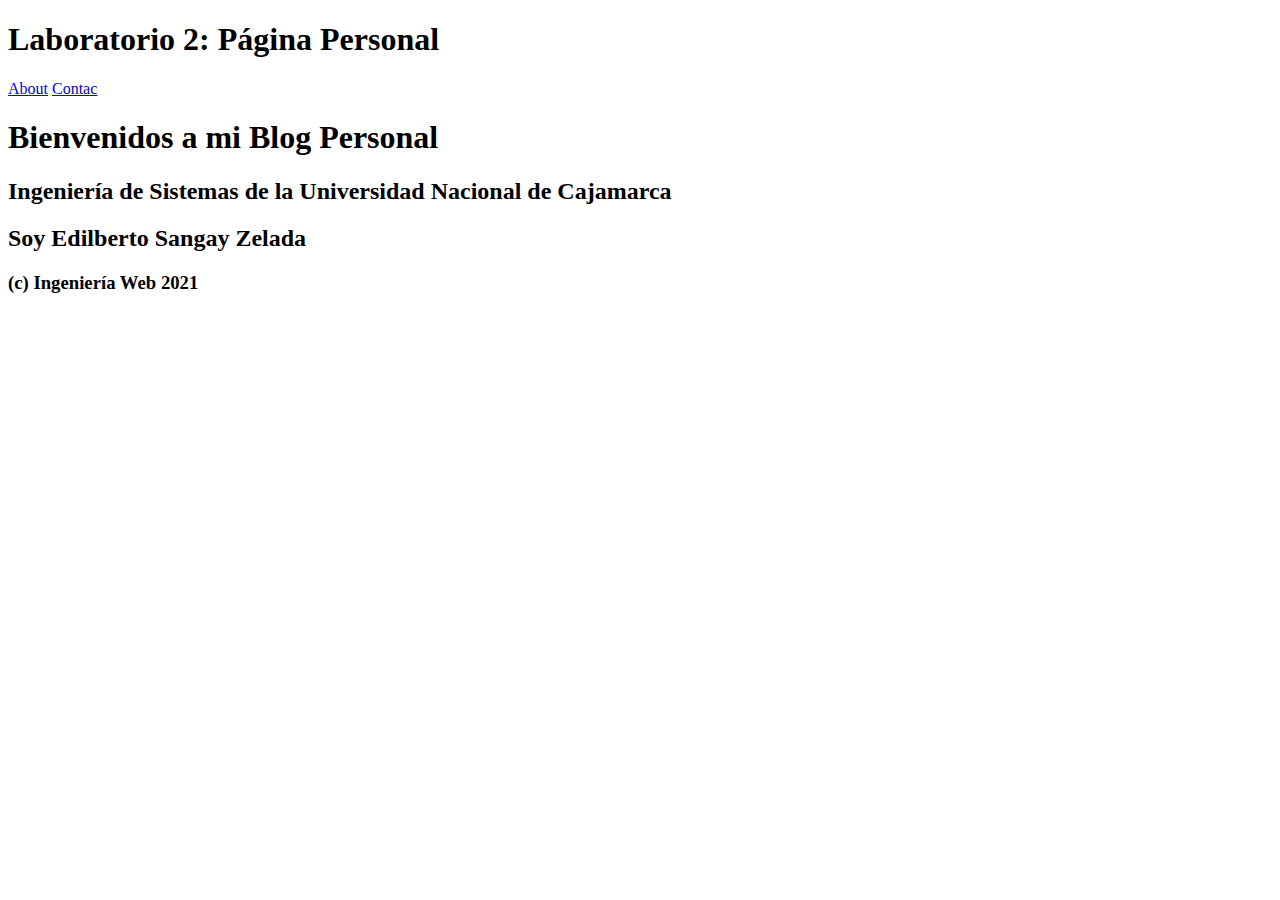
==== index.html @ 9b5edc50 "Creación de Menu de Navegacion" ====
<!DOCTYPE html>
<!--[if lt IE 7]>      <html class="no-js lt-ie9 lt-ie8 lt-ie7"> <![endif]-->
<!--[if IE 7]>         <html class="no-js lt-ie9 lt-ie8"> <![endif]-->
<!--[if IE 8]>         <html class="no-js lt-ie9"> <![endif]-->
<!--[if gt IE 8]>      <html class="no-js"> <!--<![endif]-->
<html>
    <head>
        <meta charset="utf-8">
        <meta http-equiv="X-UA-Compatible" content="IE=edge">
        <title>Mi página web Personal</title>
        <meta name="description" content="">
        <meta name="viewport" content="width=device-width, initial-scale=1">
        <link rel="stylesheet" href="">
    </head>
    <body>
        <header>
            <h1>Laboratorio 2: Página Personal</h1>
        </header>
        <nav>
            <a href="about.html">About</a>
            <a href="contac.html">Contac</a>
        </nav>
        <h1>Bienvenidos a mi Blog Personal</h1>
        <h2>Ingeniería de Sistemas de la Universidad Nacional de Cajamarca</h2>
        <h2>Soy Edilberto Sangay Zelada</h2>
        <h3>(c) Ingeniería Web 2021</h3>        
        <script src="" async defer></script>
    </body>
</html>
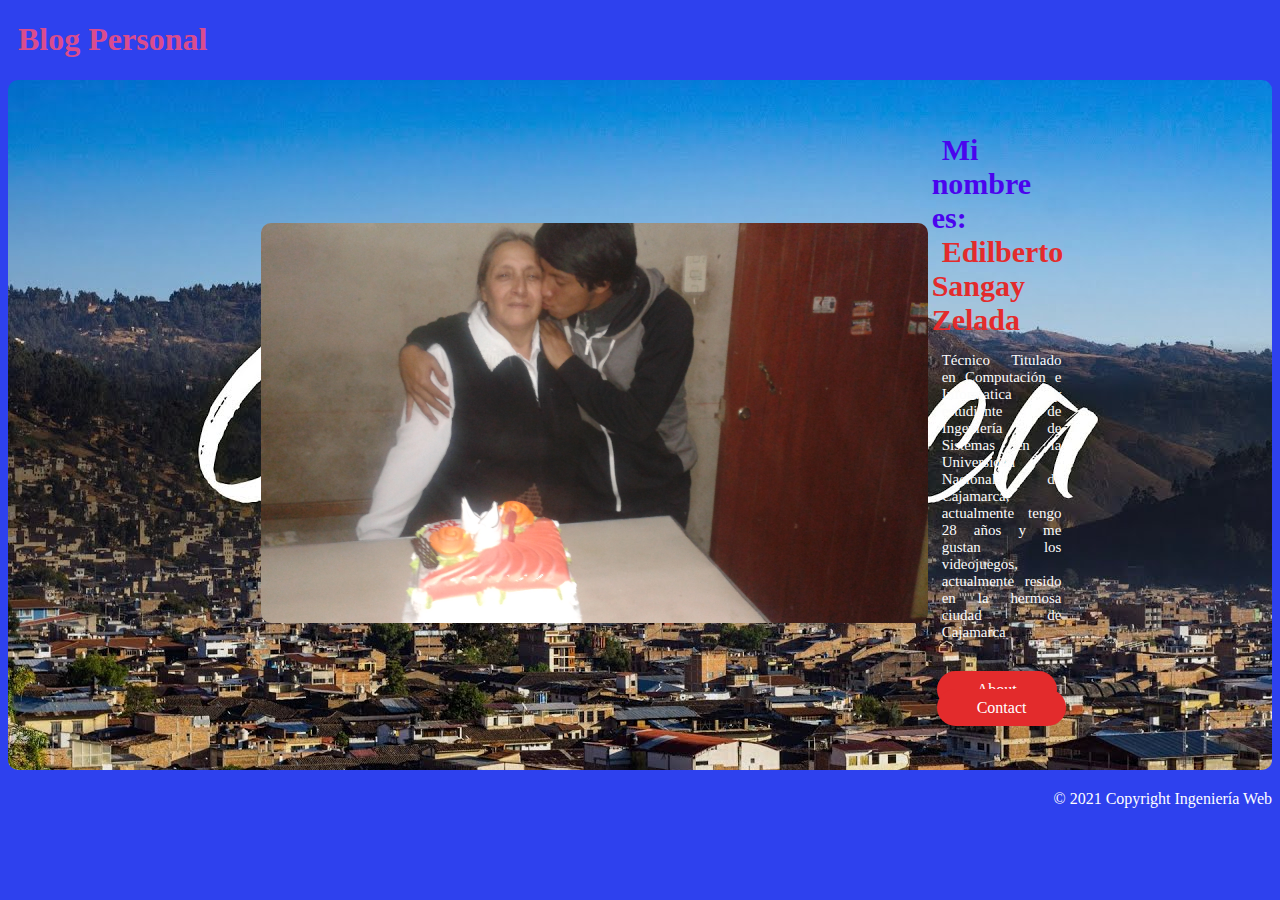
==== commit 9a8a4ab8: "Pagina terminada" ====
--- a/index.html
+++ b/index.html
@@ -6,24 +6,46 @@
 <html>
     <head>
         <meta charset="utf-8">
-        <meta http-equiv="X-UA-Compatible" content="IE=edge">
-        <title>Mi página web Personal</title>
-        <meta name="description" content="">
-        <meta name="viewport" content="width=device-width, initial-scale=1">
-        <link rel="stylesheet" href="">
-    </head>
-    <body>
-        <header>
-            <h1>Laboratorio 2: Página Personal</h1>
-        </header>
-        <nav>
-            <a href="about.html">About</a>
-            <a href="contac.html">Contac</a>
-        </nav>
-        <h1>Bienvenidos a mi Blog Personal</h1>
-        <h2>Ingeniería de Sistemas de la Universidad Nacional de Cajamarca</h2>
-        <h2>Soy Edilberto Sangay Zelada</h2>
-        <h3>(c) Ingeniería Web 2021</h3>        
-        <script src="" async defer></script>
+    <meta http-equiv="X-UA-Compatible" content="IE=edge">
+    <title>Blog Personal</title>
+    <meta name="description" content="">
+    <meta name="viewport" content="width=device-width, initial-scale=1">
+    <link rel="stylesheet" href="EstiloPersonalIndex.css">
+    <link href="https://fonts.googleapis.com/css2?family=Rampart+One&display=swap" rel="stylesheet">
+  </head>
+  <body >
+    <header class="titulo">
+      <h1>Blog Personal</h1>
+    </header>
+
+    <section>
+      <article>
+        <table>
+          <tr>
+            <td>
+                <img src="mama.jpg" alt="image" height="400" >
+            </td>
+            <td id="info">
+                <h2>Mi nombre es: </h2>
+                <h2 id="nombre">Edilberto Sangay Zelada</h2> 
+                <p>Técnico Titulado en Computación e Informatica y estudiante de Ingeniería de Sistemas
+                  en la Universidad Nacional de Cajamarca, actualmente tengo 
+                  28 años y me gustan los videojuegos, actualmente resido en la hermosa ciudad de Cajamarca</p>
+                  <nav>
+                    <a href="about.html">About</a>
+                    <a href="contact.html">Contact</a>
+                  </nav>
+            </td>
+          </tr>
+        </table>
+      </article>
+    </section>
+    <footer class="pie">© 2021 Copyright Ingeniería Web</footer>
+    
+    <!--[if lt IE 7]>
+      <p class="browsehappy">You are using an <strong>outdated</strong> browser. Please <a href="#">upgrade your browser</a> to improve your experience.</p>
+    <![endif]-->
+    
+    <script src="" async defer></script>
     </body>
 </html>--- a/EstiloPersonalIndex.css
+++ b/EstiloPersonalIndex.css
@@ -0,0 +1,63 @@
+body{
+    font-family: 'Rampart', serif; /*Bold Negrita*/
+    background: #2e41ee;
+}
+.titulo{
+    color: rgb(218, 76, 142);
+    margin-left: 10px;
+
+}
+
+h2{
+    font-size: 30px;
+    color: rgb(74, 4, 238);
+    margin-left: 10px;
+    display: inline;
+}
+a{
+    color: white;
+    background: #E32B2C;
+    border-radius: 1px;
+    text-decoration: none;
+    outline: none;
+    border-radius: 30px;
+    padding: 10px;
+    padding-left: 40px;
+    padding-right: 40px;
+    margin-right: 5px;
+    margin-left: 5px;
+    margin-top: 100px;
+}
+img{
+    border-radius: 10px;
+}
+section{
+    margin-top: 10px;
+    padding: 50px;
+    background-color: rgb(155, 79, 241);
+    background-image: url("cajamarca.jpg");
+    border-radius: 10px;
+
+    
+}
+article{
+    padding-left: 200px;
+    padding-right: 200px;
+}
+p{
+    color: rgb(252, 252, 252);
+    margin-left: 10px;
+    text-align: justify;
+    margin-left: 10px;
+    margin-right: 10px;
+    font-size: 15px;
+    margin-bottom: 40px;
+}
+ #nombre{
+     color: #E32B2C;
+ }
+.pie{
+    text-align: right;
+    color: white;
+    margin-top: 20px;
+}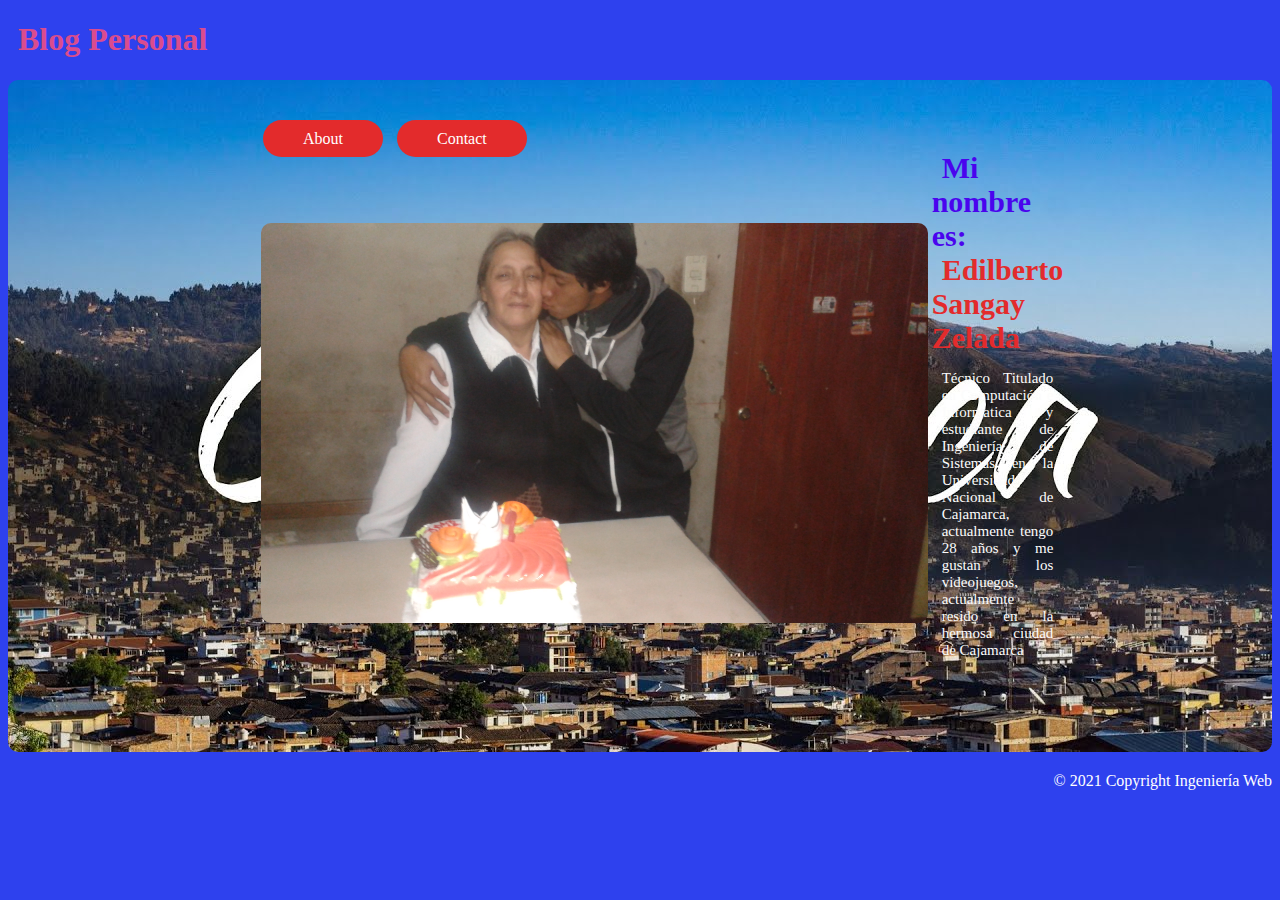
==== commit 0c44cbcd: "Actualización" ====
--- a/index.html
+++ b/index.html
@@ -25,16 +25,17 @@
             <td>
                 <img src="mama.jpg" alt="image" height="400" >
             </td>
+            <nav>
+              <a href="about.html">About</a>
+              <a href="contact.html">Contact</a>
+            </nav>
             <td id="info">
                 <h2>Mi nombre es: </h2>
                 <h2 id="nombre">Edilberto Sangay Zelada</h2> 
                 <p>Técnico Titulado en Computación e Informatica y estudiante de Ingeniería de Sistemas
                   en la Universidad Nacional de Cajamarca, actualmente tengo 
                   28 años y me gustan los videojuegos, actualmente resido en la hermosa ciudad de Cajamarca</p>
-                  <nav>
-                    <a href="about.html">About</a>
-                    <a href="contact.html">Contact</a>
-                  </nav>
+                  
             </td>
           </tr>
         </table>
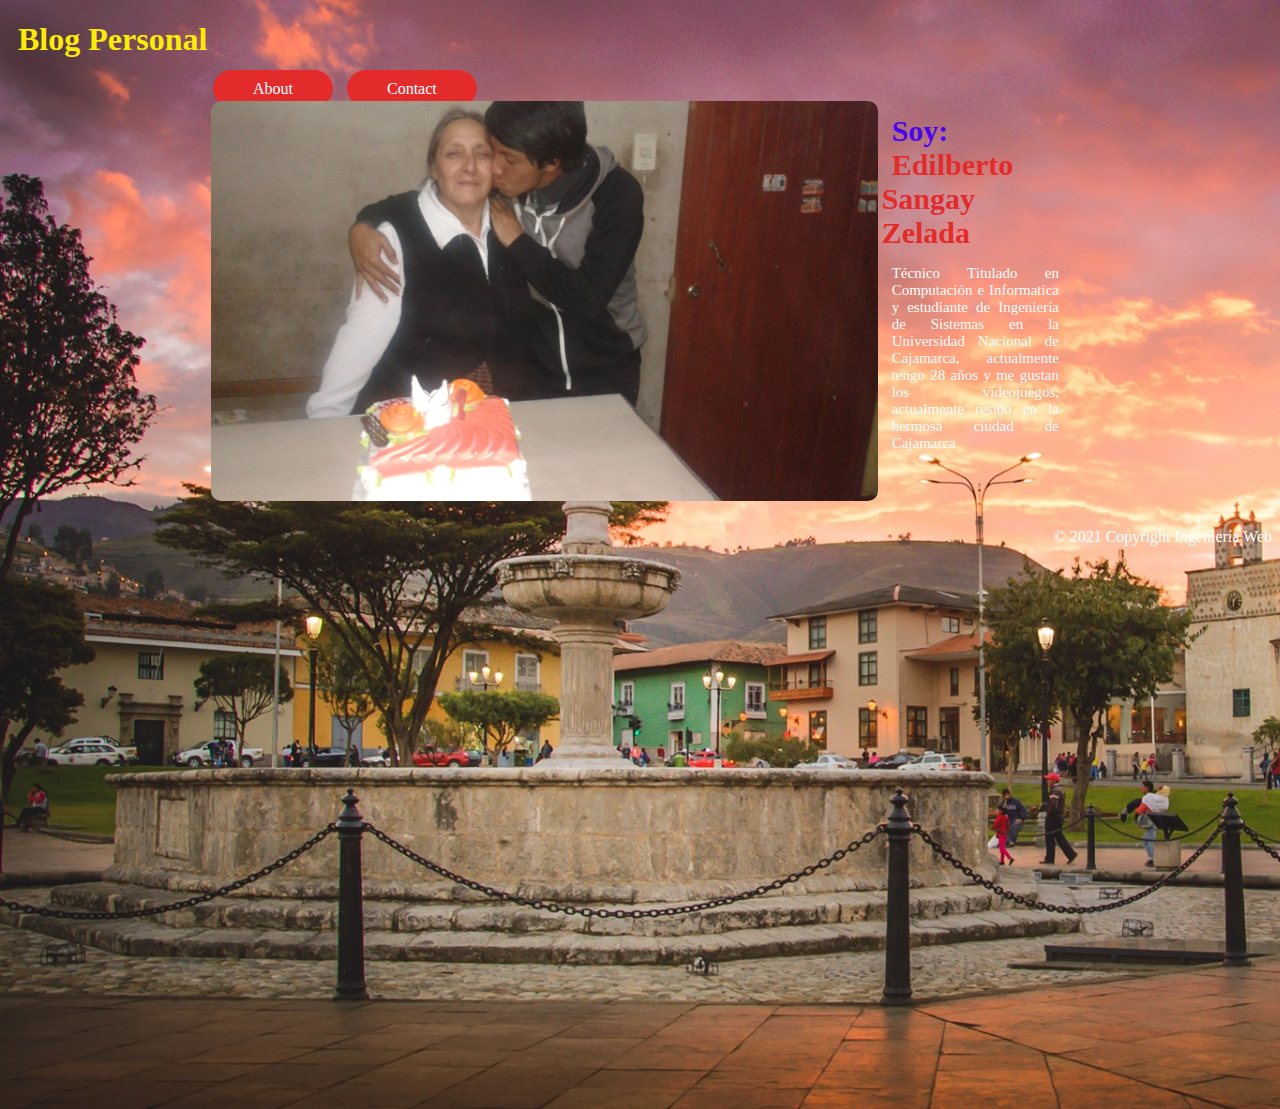
==== commit 7d01927c: "Arreglo Final" ====
--- a/index.html
+++ b/index.html
@@ -30,7 +30,7 @@
               <a href="contact.html">Contact</a>
             </nav>
             <td id="info">
-                <h2>Mi nombre es: </h2>
+                <h2>Soy: </h2>
                 <h2 id="nombre">Edilberto Sangay Zelada</h2> 
                 <p>Técnico Titulado en Computación e Informatica y estudiante de Ingeniería de Sistemas
                   en la Universidad Nacional de Cajamarca, actualmente tengo 
--- a/EstiloPersonalIndex.css
+++ b/EstiloPersonalIndex.css
@@ -3,7 +3,7 @@
     background: #2e41ee;
 }
 .titulo{
-    color: rgb(218, 76, 142);
+    color: rgb(252, 235, 7);
     margin-left: 10px;
 
 }
@@ -31,12 +31,10 @@
 img{
     border-radius: 10px;
 }
-section{
-    margin-top: 10px;
-    padding: 50px;
-    background-color: rgb(155, 79, 241);
-    background-image: url("cajamarca.jpg");
-    border-radius: 10px;
+body{
+    height:1080px;
+    background-image: url("plazacajamarca.jpg");
+    background-size: 120rem;
 
     
 }
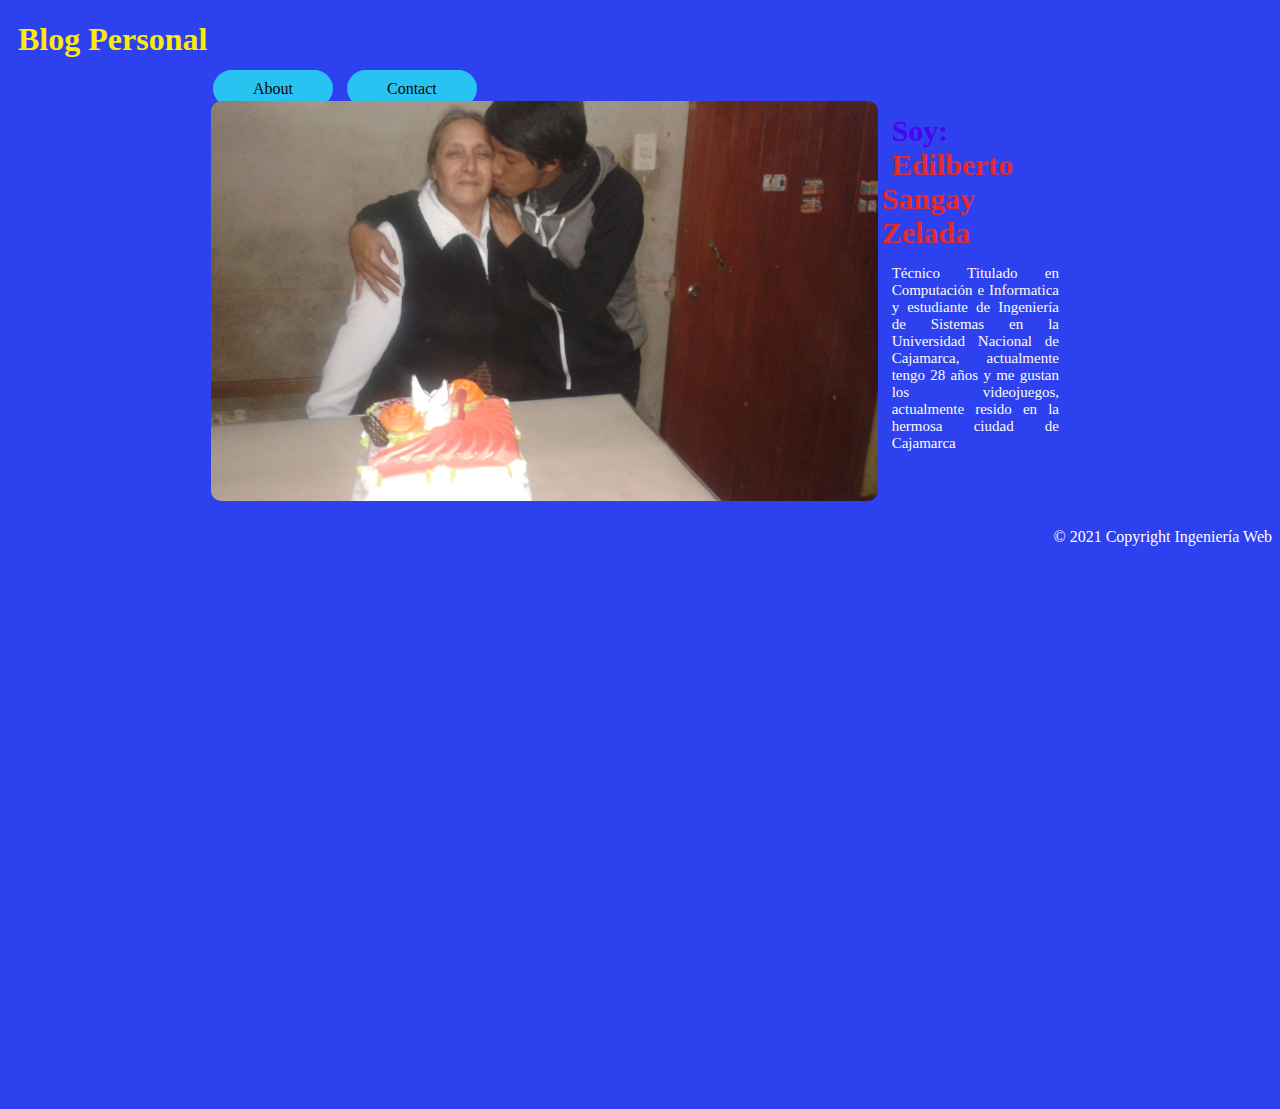
==== commit 2a86dfd2: "Ordenado carpeta imagenes" ====
--- a/index.html
+++ b/index.html
@@ -23,7 +23,7 @@
         <table>
           <tr>
             <td>
-                <img src="mama.jpg" alt="image" height="400" >
+                <img src="imagenes\mama.jpg" alt="image" height="400" >
             </td>
             <nav>
               <a href="about.html">About</a>
--- a/EstiloPersonalIndex.css
+++ b/EstiloPersonalIndex.css
@@ -15,8 +15,8 @@
     display: inline;
 }
 a{
-    color: white;
-    background: #E32B2C;
+    color: rgb(7, 7, 7);
+    background: #29c3f1;
     border-radius: 1px;
     text-decoration: none;
     outline: none;
@@ -33,7 +33,7 @@
 }
 body{
     height:1080px;
-    background-image: url("plazacajamarca.jpg");
+    background-image: url("imagenes\plazacajamarca.jpg");
     background-size: 120rem;
 
     
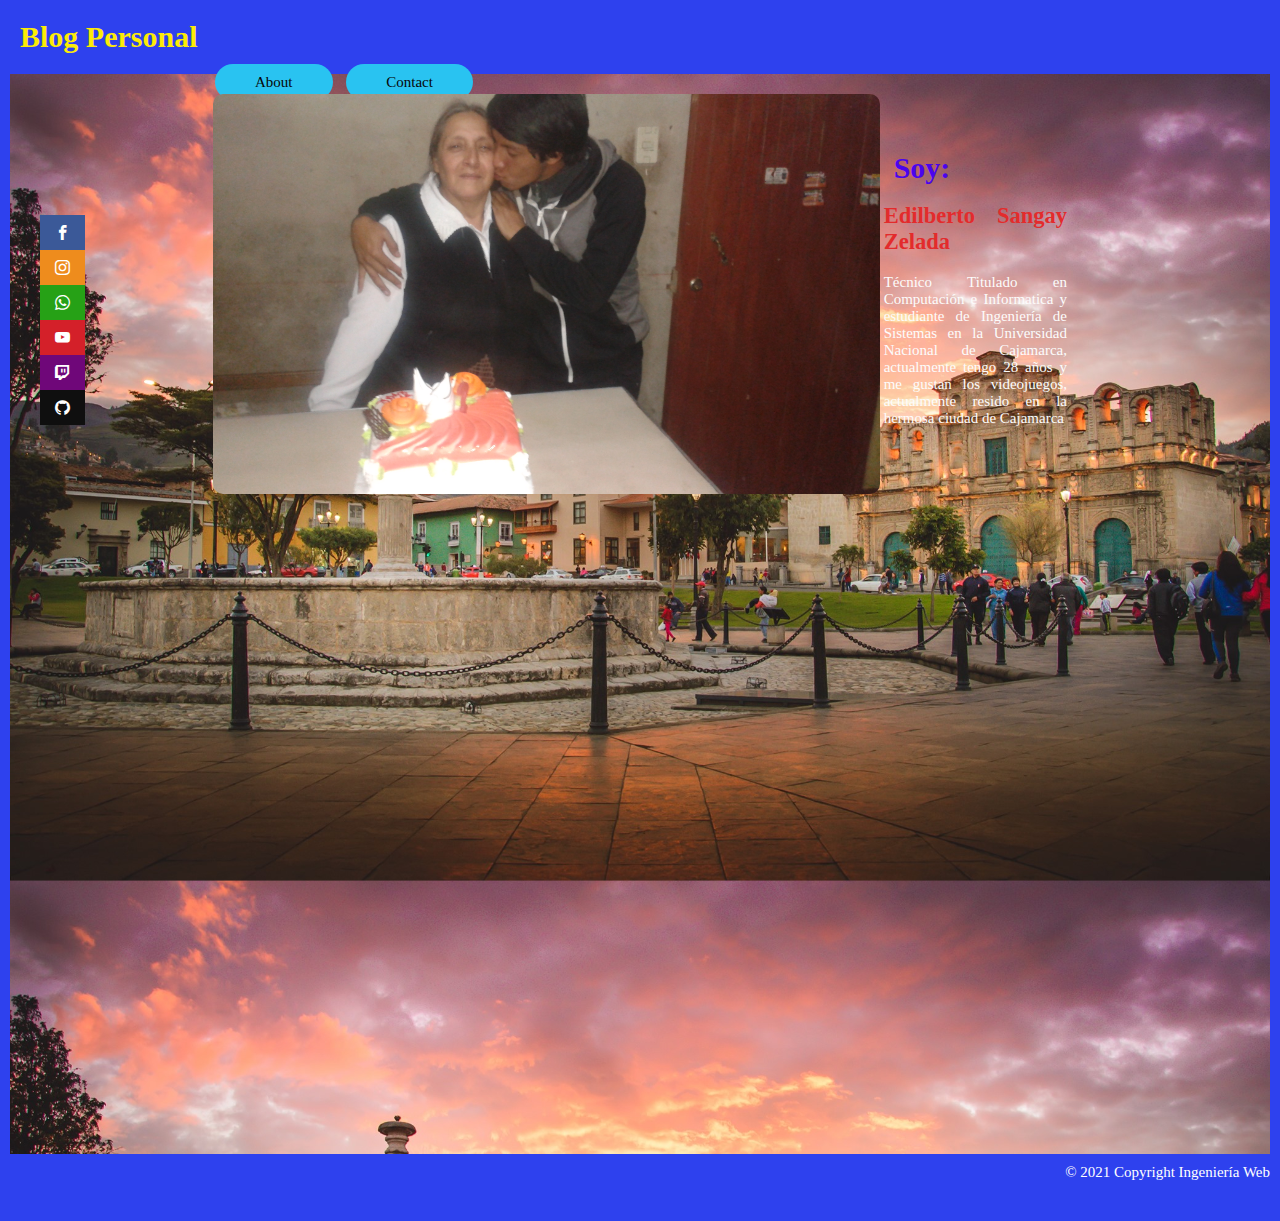
==== commit 58be581a: "Proyecto Final" ====
--- a/index.html
+++ b/index.html
@@ -11,28 +11,42 @@
     <meta name="description" content="">
     <meta name="viewport" content="width=device-width, initial-scale=1">
     <link rel="stylesheet" href="EstiloPersonalIndex.css">
+    <link rel="stylesheet" href="fonts.css">
     <link href="https://fonts.googleapis.com/css2?family=Rampart+One&display=swap" rel="stylesheet">
+    <link href="https://cdn.jsdelivr.net/npm/bootstrap@5.1.0/dist/css/bootstrap.min.css" rel="stylesheet" integrity="sha384-KyZXEAg3QhqLMpG8r+8fhAXLRk2vvoC2f3B09zVXn8CA5QIVfZOJ3BCsw2P0p/We" crossorigin="anonymous">
   </head>
-  <body >
+  <body class="bodyinicio">
+
+    <div class="social">
+      <ul>
+        <li><a href="http://www.facebook.com/EddySzGames" target="_blank" class="icon-facebook"></a></li>
+        <li><a href="https://www.instagram.com/xd_eddy/" target="_blank" class="icon-instagram"></a></li>
+        <li><a href="https://wa.me/qr/TPMFGKXLLVVPP1" target="_blank" class="icon-whatsapp"></a></li>
+        <li><a href="https://cutt.ly/qWf2xO7" target="_blank" class="icon-youtube"></a></li>
+        <li><a href="https://www.twitch.tv/eddysanz" target="_blank" class="icon-twitch"></a></li>
+        <li><a href="https://eddysanzel.github.io/" target="_blank" class="icon-github"></a></li>            
+      </ul>
+    </div>
+
     <header class="titulo">
       <h1>Blog Personal</h1>
     </header>
 
-    <section>
-      <article>
+    <section class="fondo">
+      <article class="articulo">
         <table>
           <tr>
             <td>
-                <img src="imagenes\mama.jpg" alt="image" height="400" >
+                <img src="imagenes/mama.jpg" alt="image" height="400" class="imagenpersonal">
             </td>
             <nav>
-              <a href="about.html">About</a>
-              <a href="contact.html">Contact</a>
+              <a href="about.html" class="etiqueta">About</a>
+              <a href="contact.html" class="etiqueta">Contact</a>
             </nav>
             <td id="info">
-                <h2>Soy: </h2>
-                <h2 id="nombre">Edilberto Sangay Zelada</h2> 
-                <p>Técnico Titulado en Computación e Informatica y estudiante de Ingeniería de Sistemas
+                <h2 class="intro">Soy: </h2>
+                <h2 class="nombre">Edilberto Sangay Zelada</h2> 
+                <p class="body">Técnico Titulado en Computación e Informatica y estudiante de Ingeniería de Sistemas
                   en la Universidad Nacional de Cajamarca, actualmente tengo 
                   28 años y me gustan los videojuegos, actualmente resido en la hermosa ciudad de Cajamarca</p>
                   
--- a/EstiloPersonalIndex.css
+++ b/EstiloPersonalIndex.css
@@ -1,4 +1,4 @@
-body{
+.bodyinicio{
     font-family: 'Rampart', serif; /*Bold Negrita*/
     background: #2e41ee;
 }
@@ -8,13 +8,13 @@
 
 }
 
-h2{
+.intro{
     font-size: 30px;
     color: rgb(74, 4, 238);
     margin-left: 10px;
     display: inline;
 }
-a{
+.etiqueta{
     color: rgb(7, 7, 7);
     background: #29c3f1;
     border-radius: 1px;
@@ -28,21 +28,22 @@
     margin-left: 5px;
     margin-top: 100px;
 }
-img{
-    border-radius: 10px;
-}
-body{
-    height:1080px;
-    background-image: url("imagenes\plazacajamarca.jpg");
-    background-size: 120rem;
-
+.imagenpersonal{
+    border-radius: 10px;
+}
+.fondo{
+    height: 1080px;
+    background-image: url("imagenes/plazacajamarca.jpg");
+    background-size: 100%;
     
-}
-article{
+
+    
+}
+.articulo{
     padding-left: 200px;
     padding-right: 200px;
 }
-p{
+.bodyinicio{
     color: rgb(252, 252, 252);
     margin-left: 10px;
     text-align: justify;
@@ -51,11 +52,182 @@
     font-size: 15px;
     margin-bottom: 40px;
 }
- #nombre{
+ .nombre{
      color: #E32B2C;
  }
 .pie{
     text-align: right;
     color: white;
     margin-top: 20px;
-}+}
+
+
+/*Estilos About*/
+.aboutbody{
+    font-family: 'Rampart',serif; /*Bold Negrita*/
+    background: #1a4dac;
+}
+.experiencia{
+    color: rgb(243, 158, 30);
+    margin-left: 10px;
+
+}
+.experiencia{
+    font-size: 30px;
+    text-decoration: underline;
+    display: inline;
+}
+.aboutref{
+    /*color: white;
+    background: #1a4dac;
+    border-radius: 1px;
+    text-decoration: none;
+    outline: none;
+    border-radius: 30px;
+    padding: 10px;
+    padding-left: 50px;
+    padding-right: 50px;
+    margin-right: 10px;*/
+    color: rgb(7, 7, 7);
+    background: #29c3f1;
+    border-radius: 1px;
+    text-decoration: none;
+    outline: none;
+    border-radius: 30px;
+    padding: 10px;
+    padding-left: 40px;
+    padding-right: 40px;
+    margin-right: 5px;
+    margin-left: 5px;
+    margin-top: 100px;
+}
+.aboutnav{
+    margin-top: 30px;
+    margin-bottom: 20px;
+}
+.aboutimagen{
+    border-radius: 10px;
+    line-height: 10px;
+}
+.aboutseccion{
+    margin: 30px;
+    padding: 20px;
+    background-color: white;
+    border-radius: 10px;
+    background: #1a4dac;
+    margin-left: 200px;
+    margin-right: 200px;
+}
+.contenido{
+    color: black;
+    font-weight: bold;
+    text-align: justify;
+    margin-left: 10px;
+    margin-right: 10px;
+    font-size: 15px;
+    margin-bottom: 40px;
+}
+.contenido2{
+    color: black;
+    font-weight: bold;
+    text-align: justify;
+    margin-left: 10px;
+    margin-right: 10px;
+    font-size: 30px;
+    margin-bottom: 40px;
+}
+.pie{
+    text-align: right;
+    color: white;
+    margin-top: 10px;
+}   
+
+
+/*Estilo de Contacto*/
+
+.Contacbody{
+    font-family:'Merriweather', serif; /*Bold Negrita*/
+    background: #73e05e;
+    margin: 20px;
+}
+.logotable{
+    display: inline-block;
+    
+}
+.tablaDatos{
+    margin-left: 200px;
+    padding-bottom: 50px;
+    /*font-size: small;*/
+    display: inline-block;
+}
+.eddygame{
+    text-align: right;
+    border-radius: 1000000px;
+    border: 10px solid #F0EACF;
+
+}
+.contactoinfo{
+    background: #3f848f;    
+    padding-left: 4px;
+    padding-right: 4px;
+    border-radius: 10px;
+    /*text-align: left;
+    display: inline;*/
+    font-size: 18px;
+}
+.redes{
+    text-align: left;
+}
+.contactarticulos{
+    background: #3f848f;
+    border-radius: 30px;
+    margin-left: 100px;
+    margin-right: 100px;
+    border: 10px solid #F0EACF;
+    padding-top: 10px;
+    margin-top: 10px;
+}
+.Contactext, .contactoinfo  {
+    color: #F0EACF;
+}
+.piecontacto{
+    text-align: right;
+    color: #f00e0e;
+    margin-top: 100px;
+}
+
+
+/* BARRA SOCIAL FIJA*/
+.social {
+	position: fixed; /* Hacemos que la posición en pantalla sea fija para que siempre se muestre en pantalla*/
+	left: 0; /* Establecemos la barra en la izquierda */
+	top: 200px; /* Bajamos la barra 200px de arriba a abajo */
+	z-index: 2000; /* Utilizamos la propiedad z-index para que no se superponga algún otro elemento como sliders, galerías, etc */
+}
+
+	.social ul {
+		list-style: none;
+	}
+
+	.social ul li a {
+		display: inline-block;
+		color:#fff;
+		background: #000;
+		padding: 10px 15px;
+		text-decoration: none;
+		-webkit-transition:all 500ms ease;
+		-o-transition:all 500ms ease;
+		transition:all 500ms ease; /* Establecemos una transición a todas las propiedades */
+	}
+
+	.social ul li .icon-facebook {background:#3b5998;} 
+	.social ul li .icon-instagram {background: #ee8c1d;}
+	.social ul li .icon-whatsapp {background: #26a116;}
+	.social ul li .icon-youtube {background: #d42029;}
+	.social ul li .icon-twitch {background: #6f0779;}
+    .social ul li .icon-github {background: #0f0f0f;}
+
+	.social ul li a:hover {
+		background: #000; 
+		padding: 10px 30px; 
+	}--- a/fonts.css
+++ b/fonts.css
@@ -0,0 +1,45 @@
+@font-face {
+  font-family: 'icomoon';
+  src:  url('fonts/icomoon.eot?uoru4c');
+  src:  url('fonts/icomoon.eot?uoru4c#iefix') format('embedded-opentype'),
+    url('fonts/icomoon.ttf?uoru4c') format('truetype'),
+    url('fonts/icomoon.woff?uoru4c') format('woff'),
+    url('fonts/icomoon.svg?uoru4c#icomoon') format('svg');
+  font-weight: normal;
+  font-style: normal;
+  font-display: block;
+}
+
+[class^="icon-"], [class*=" icon-"] {
+  /* use !important to prevent issues with browser extensions that change fonts */
+  font-family: 'icomoon' !important;
+  speak: never;
+  font-style: normal;
+  font-weight: normal;
+  font-variant: normal;
+  text-transform: none;
+  line-height: 1;
+
+  /* Better Font Rendering =========== */
+  -webkit-font-smoothing: antialiased;
+  -moz-osx-font-smoothing: grayscale;
+}
+
+.icon-facebook:before {
+  content: "\ea90";
+}
+.icon-instagram:before {
+  content: "\ea92";
+}
+.icon-whatsapp:before {
+  content: "\ea93";
+}
+.icon-youtube:before {
+  content: "\ea9d";
+}
+.icon-twitch:before {
+  content: "\ea9f";
+}
+.icon-github:before {
+  content: "\eab0";
+}
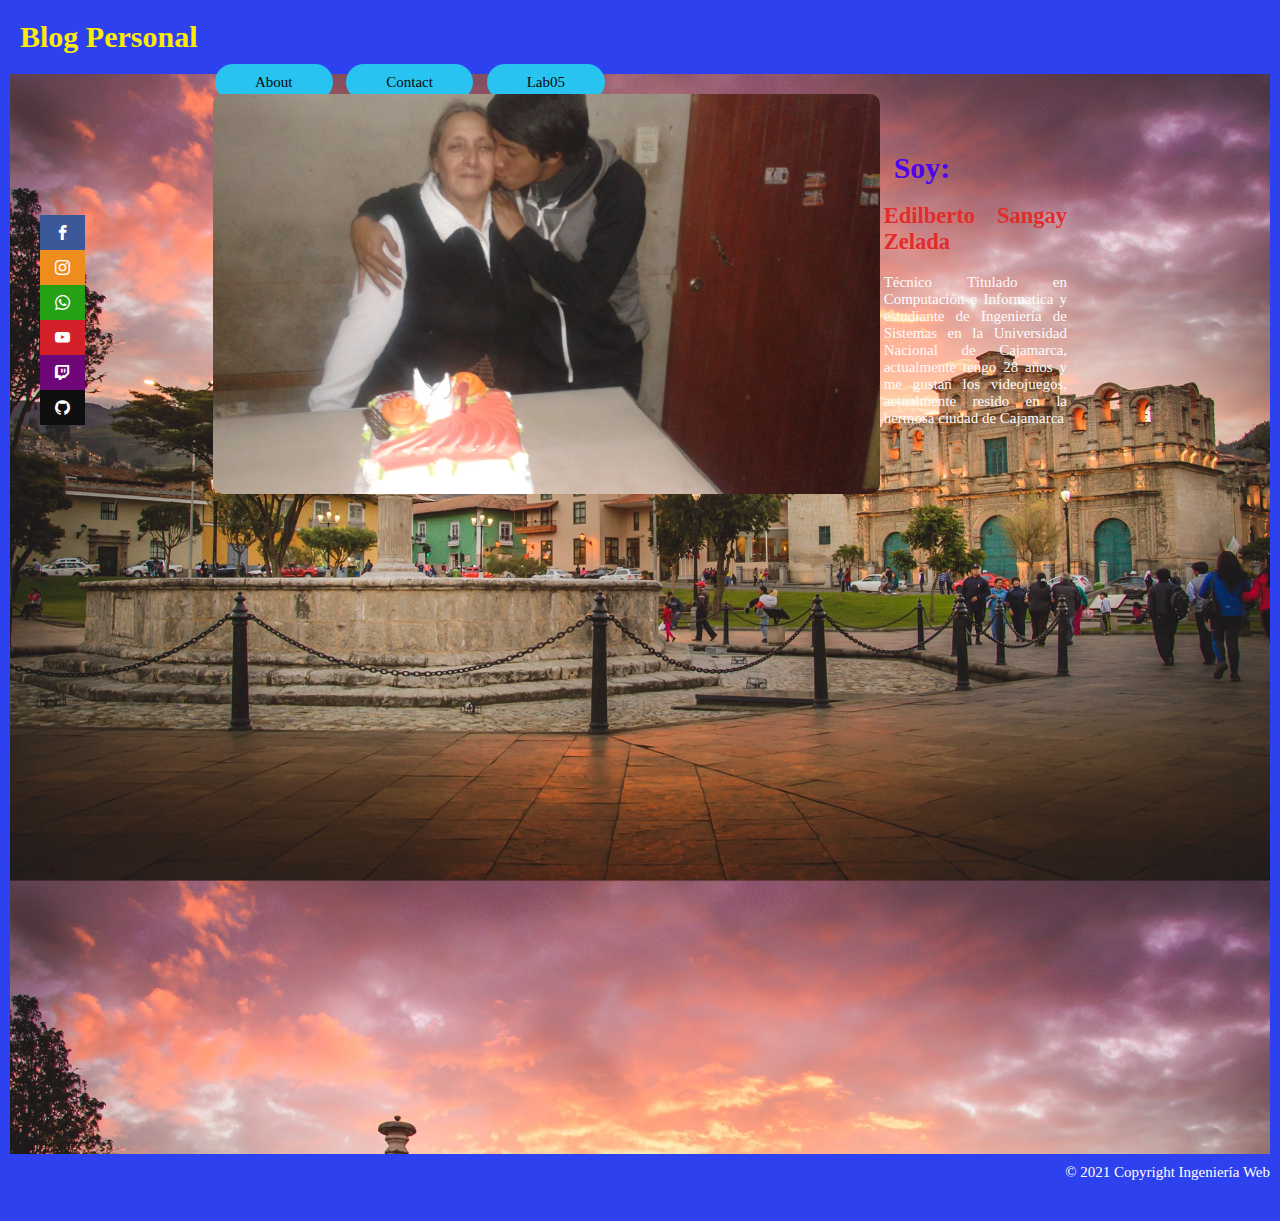
==== commit 61caffb5: "HTML y CSS funcionando" ====
--- a/index.html
+++ b/index.html
@@ -42,6 +42,7 @@
             <nav>
               <a href="about.html" class="etiqueta">About</a>
               <a href="contact.html" class="etiqueta">Contact</a>
+              <a href="lab05.html" class="etiqueta">Lab05</a>
             </nav>
             <td id="info">
                 <h2 class="intro">Soy: </h2>
@@ -62,5 +63,7 @@
     <![endif]-->
     
     <script src="" async defer></script>
+    <!-- JavaScript Bundle with Popper -->
+    <script src="https://cdn.jsdelivr.net/npm/bootstrap@5.1.0/dist/js/bootstrap.bundle.min.js" integrity="sha384-U1DAWAznBHeqEIlVSCgzq+c9gqGAJn5c/t99JyeKa9xxaYpSvHU5awsuZVVFIhvj" crossorigin="anonymous"></script>
     </body>
 </html>--- a/EstiloPersonalIndex.css
+++ b/EstiloPersonalIndex.css
@@ -165,6 +165,10 @@
     border-radius: 1000000px;
     border: 10px solid #F0EACF;
 
+}
+.tituform{
+    justify-content: center;
+    
 }
 .contactoinfo{
     background: #3f848f;    
@@ -230,4 +234,17 @@
 	.social ul li a:hover {
 		background: #000; 
 		padding: 10px 30px; 
-	}+	}
+
+
+
+    form {
+        width: 400px;
+        background: rgb(130, 223, 168);
+        padding: 30px;
+        margin-left: 500px;
+        margin-top: 25px;
+        border-radius: 4px;
+    }
+
+    